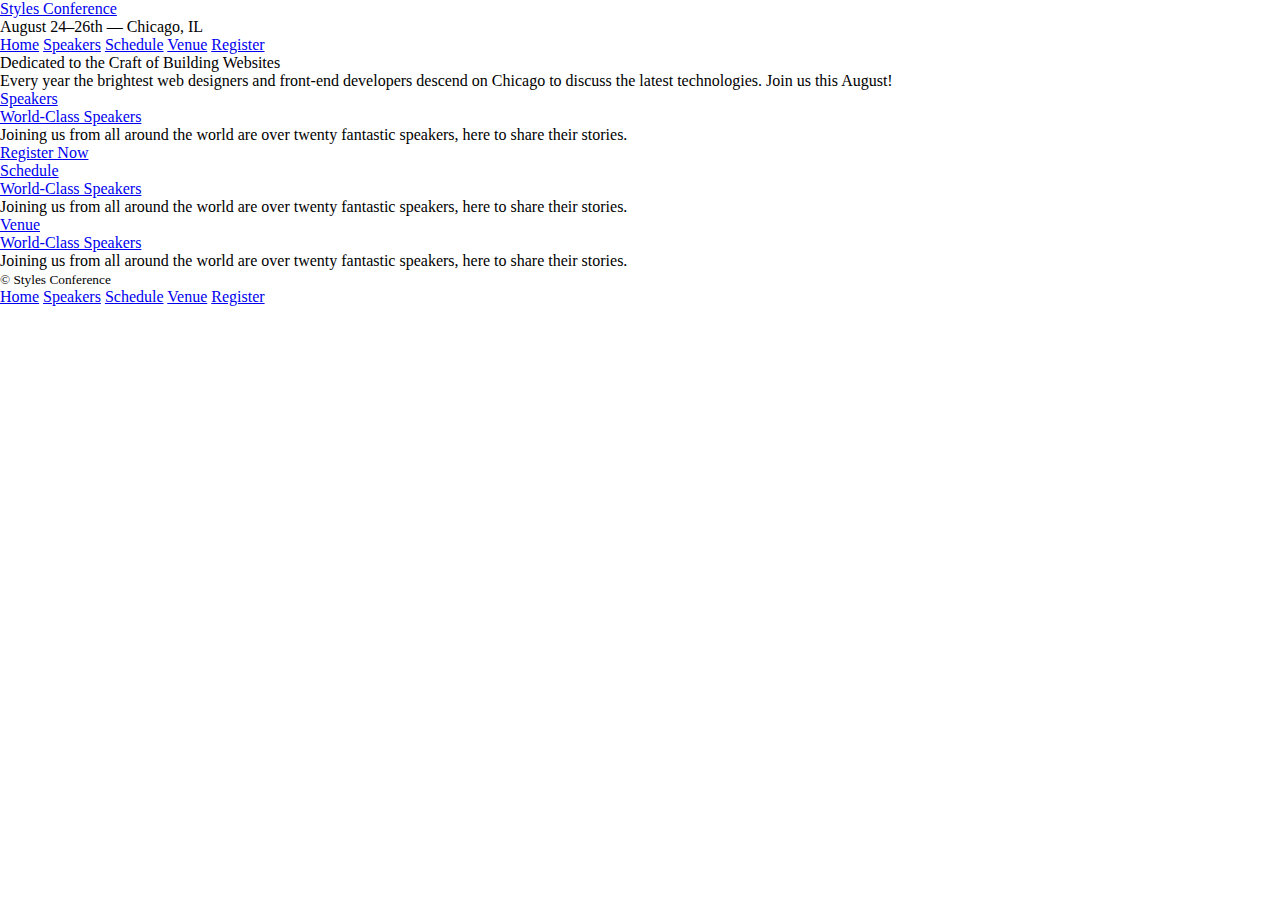
==== register.html @ 1ea3d65c "Adding specific pages and laying out semantic content structure" ====
<!DOCTYPE html>
<html lang="en">
<head>
    <meta charset="UTF-8">
    <meta name="viewport" content="width=device-width, initial-scale=1.0">
    <title>Styles Conference</title>
    <link rel="stylesheet" href="assets/css/minireset.min.css">
    <link rel="stylesheet" href="assets/css/main.css">
</head>
<body>
    <header>
        <h1>
            <a href="index.html">Styles Conference</a>
        </h1>
        <h3>August 24&ndash;26th &mdash; Chicago, IL</h3>

        <nav>
            <a href="index.html">Home</a>
            <a href="speakers.html">Speakers</a>
            <a href="schedule.html">Schedule</a>
            <a href="venue.html">Venue</a>
            <a href="register.html">Register</a>
        </nav>
    </header>
    <section>
        <h2>Dedicated to the Craft of Building Websites</h2>
        <p>Every year the brightest web designers and front-end developers descend on 
            Chicago to discuss the latest technologies. Join us this August!</p>
    </section>
    <section>
        <section>
            <a href="speakers.html">
                <h5>Speakers</h5>
                <h3>World-Class Speakers</h3>
            </a>
            <p>Joining us from all around the world are over twenty fantastic speakers, here to share their stories.</p>
            <a href="register.html">Register Now</a>
        </section>
        <section>
            <a href="schedule.html">
                <h5>Schedule</h5>
                <h3>World-Class Speakers</h3>
            </a>
            <p>Joining us from all around the world are over twenty fantastic speakers, here to share their stories.</p>
        </section>
        <section>
            <a href="venue.html">
                <h5>Venue</h5>
                <h3>World-Class Speakers</h3>
            </a>
            <p>Joining us from all around the world are over twenty fantastic speakers, here to share their stories.</p>
        </section>
    </section>
    <footer>
        <small>&copy; Styles Conference</small>

        <nav>
            <a href="index.html">Home</a>
            <a href="speakers.html">Speakers</a>
            <a href="schedule.html">Schedule</a>
            <a href="venue.html">Venue</a>
            <a href="register.html">Register</a>
        </nav>
    </footer>
</body>
</html>
---- assets/css/minireset.min.css ----
/*! minireset.css v0.0.3 | MIT License | github.com/jgthms/minireset.css */html,body,p,ol,ul,li,dl,dt,dd,blockquote,figure,fieldset,legend,textarea,pre,iframe,hr,h1,h2,h3,h4,h5,h6{margin:0;padding:0}h1,h2,h3,h4,h5,h6{font-size:100%;font-weight:normal}ul{list-style:none}button,input,select,textarea{margin:0}html{box-sizing:border-box}*,*:before,*:after{box-sizing:inherit}img,embed,iframe,object,audio,video{height:auto;max-width:100%}iframe{border:0}table{border-collapse:collapse;border-spacing:0}td,th{padding:0;text-align:left}
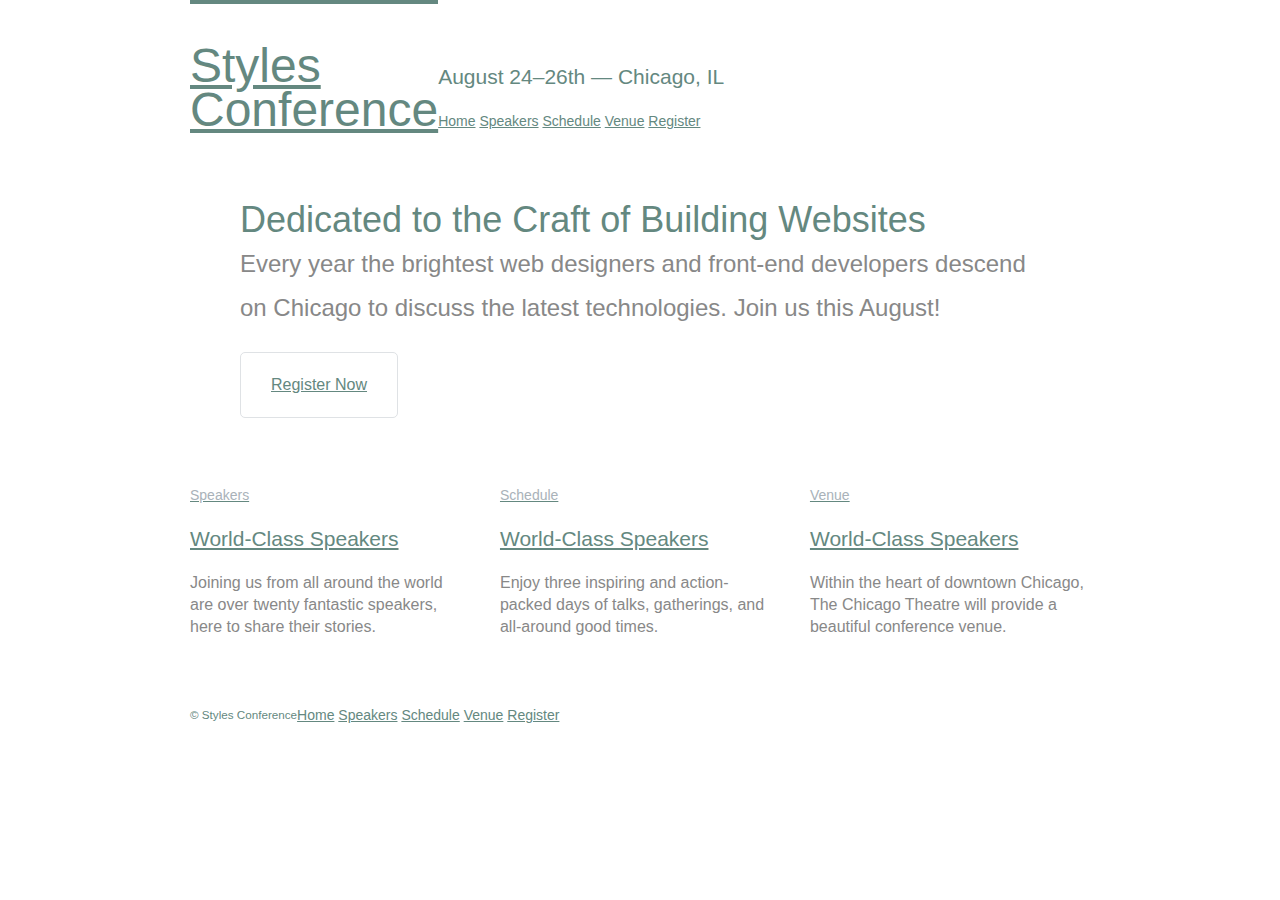
==== commit ab496cd4: "Add basic typography" ====
--- a/register.html
+++ b/register.html
@@ -8,13 +8,15 @@
     <link rel="stylesheet" href="assets/css/main.css">
 </head>
 <body>
-    <header>
-        <h1>
-            <a href="index.html">Styles Conference</a>
-        </h1>
-        <h3>August 24&ndash;26th &mdash; Chicago, IL</h3>
+    <header class="container group">
+        <section>
+            <h1 class="logo">
+                <a href="index.html">Styles <br> Conference</a>
+            </h1>
+        </section>
+        <h3 class="tagline">August 24&ndash;26th &mdash; Chicago, IL</h3>
 
-        <nav>
+        <nav class="primary-nav">
             <a href="index.html">Home</a>
             <a href="speakers.html">Speakers</a>
             <a href="schedule.html">Schedule</a>
@@ -22,36 +24,39 @@
             <a href="register.html">Register</a>
         </nav>
     </header>
-    <section>
+    <section class="container hero">
         <h2>Dedicated to the Craft of Building Websites</h2>
         <p>Every year the brightest web designers and front-end developers descend on 
             Chicago to discuss the latest technologies. Join us this August!</p>
+        <a class="btn btn-alt" href="register.html">Register Now</a>
     </section>
-    <section>
-        <section>
+    <section class="grid">
+        <!-- Speakers -->
+        <section class="teaser col-1-3">
             <a href="speakers.html">
                 <h5>Speakers</h5>
                 <h3>World-Class Speakers</h3>
             </a>
             <p>Joining us from all around the world are over twenty fantastic speakers, here to share their stories.</p>
-            <a href="register.html">Register Now</a>
-        </section>
-        <section>
+        </section><!-- 
+            Schedule 
+        --><section class="teaser col-1-3">
             <a href="schedule.html">
                 <h5>Schedule</h5>
                 <h3>World-Class Speakers</h3>
             </a>
-            <p>Joining us from all around the world are over twenty fantastic speakers, here to share their stories.</p>
-        </section>
-        <section>
+            <p>Enjoy three inspiring and action-packed days of talks, gatherings, and all-around good times.</p>
+        </section><!-- 
+            Venue 
+        --><section class="teaser col-1-3">
             <a href="venue.html">
                 <h5>Venue</h5>
                 <h3>World-Class Speakers</h3>
             </a>
-            <p>Joining us from all around the world are over twenty fantastic speakers, here to share their stories.</p>
+            <p>Within the heart of downtown Chicago, The Chicago Theatre will provide a beautiful conference venue.</p>
         </section>
     </section>
-    <footer>
+    <footer class="primary-footer container group">
         <small>&copy; Styles Conference</small>
 
         <nav>
--- a/assets/css/main.css
+++ b/assets/css/main.css
@@ -0,0 +1,218 @@
+/* 
+=============================================
+Custom Styles
+=============================================
+*/
+
+body {
+  color: #888;
+  font: 300 16px/22px "Open Sans", "Helvetica Neue", Helvetica, Arial, sans-serif;
+}
+
+h1, h2, h3, h4 {
+  color: #648880;
+}
+
+h1 {
+  font-size: 36px;
+  line-height: 44px;
+}
+h2 {
+  font-size: 24px;
+  line-height: 44px;
+}
+h3 {
+  font-size: 21px;
+}
+h4 {
+  font-size: 18px;
+}
+
+h5 {
+  color: #a9b2b9;
+  font-size: 14px;
+  font-weight: 400;
+}
+
+strong {
+  font-weight: 400;
+}
+cite, em {
+  font-style: italic;
+}
+
+.teaser a:hover h3 {
+  color: #a9b2b9;
+}
+
+
+
+/*
+  ========================================
+  Links
+  ========================================
+*/
+
+a:hover {
+  color: #a9b2b9;
+}
+a {
+  color: #648880;
+}
+
+
+/* 
+=============================================
+Grid
+=============================================
+*/
+
+*,
+*::after,
+*::before {
+  -webkit-box-sizing: border-box;
+  -moz-box-sizing: border-box;
+  box-sizing: border-box;
+}
+
+.container,
+.grid {
+  margin: 0 auto;
+  width: 960px;
+}
+.container {
+  padding-left: 30px;
+  padding-right: 30px;
+}
+
+.col-1-3 {
+  width: 33.33%;
+}
+
+.col-2-3 {
+  width: 66.66%;
+}
+
+.col-1-3,
+.col-2-3 {
+  display: inline-block;
+  vertical-align: top;
+}
+
+.grid,
+.col-1-3,
+.col-2-3 {
+  padding-left: 15px;
+  padding-right: 15px;
+}
+
+
+/* 
+=============================================
+Clearfix
+=============================================
+*/
+
+.group::before,
+.group::after {
+  content: "";
+  display: table;
+}
+
+.group::after {
+  clear: both;
+}
+
+.group {
+  clear: both;
+  *zoom: 1;
+}
+
+
+/*
+  ========================================
+  Typography
+  ========================================
+*/
+
+h1, h3, h4, h5, p {
+  margin-bottom: 22px;
+}
+
+
+/*
+  ========================================
+  Buttons
+  ========================================
+*/
+
+.btn {
+  border-radius: 5px;
+  display: inline-block;
+  margin: 0;
+}
+
+.btn-alt {
+  border: 1px solid #dfe2e5;
+  padding: 10px 30px;
+}
+
+
+/*
+  ========================================
+  Home
+  ========================================
+*/
+
+.hero {
+  line-height: 44px;
+  padding: 22px 80px 66px 80px;
+}
+.hero h2 {
+  font-size: 36px;
+}
+.hero p {
+  font-size: 24px;
+}
+
+
+/* 
+=============================================
+Primary header
+=============================================
+*/
+
+.logo {
+  border-top: 4px solid #648880;
+  font-size: 48px;
+  line-height: 44px;
+  float: left;
+  padding: 40px 0 22px 0;
+}
+
+.tagline {
+  margin: 66px 0 22px 0;
+}
+
+.primary-nav {
+  font-size: 14px;
+  font-weight: 400;
+}
+
+
+/*
+  ========================================
+  Primary footer
+  ========================================
+*/
+
+.primary-footer {
+  color: #648880;
+  font-size: 14px;
+  padding-bottom: 44px;
+  padding-top: 44px;
+}
+.primary-footer small {
+  float: left;
+  font-weight: 400;
+}
